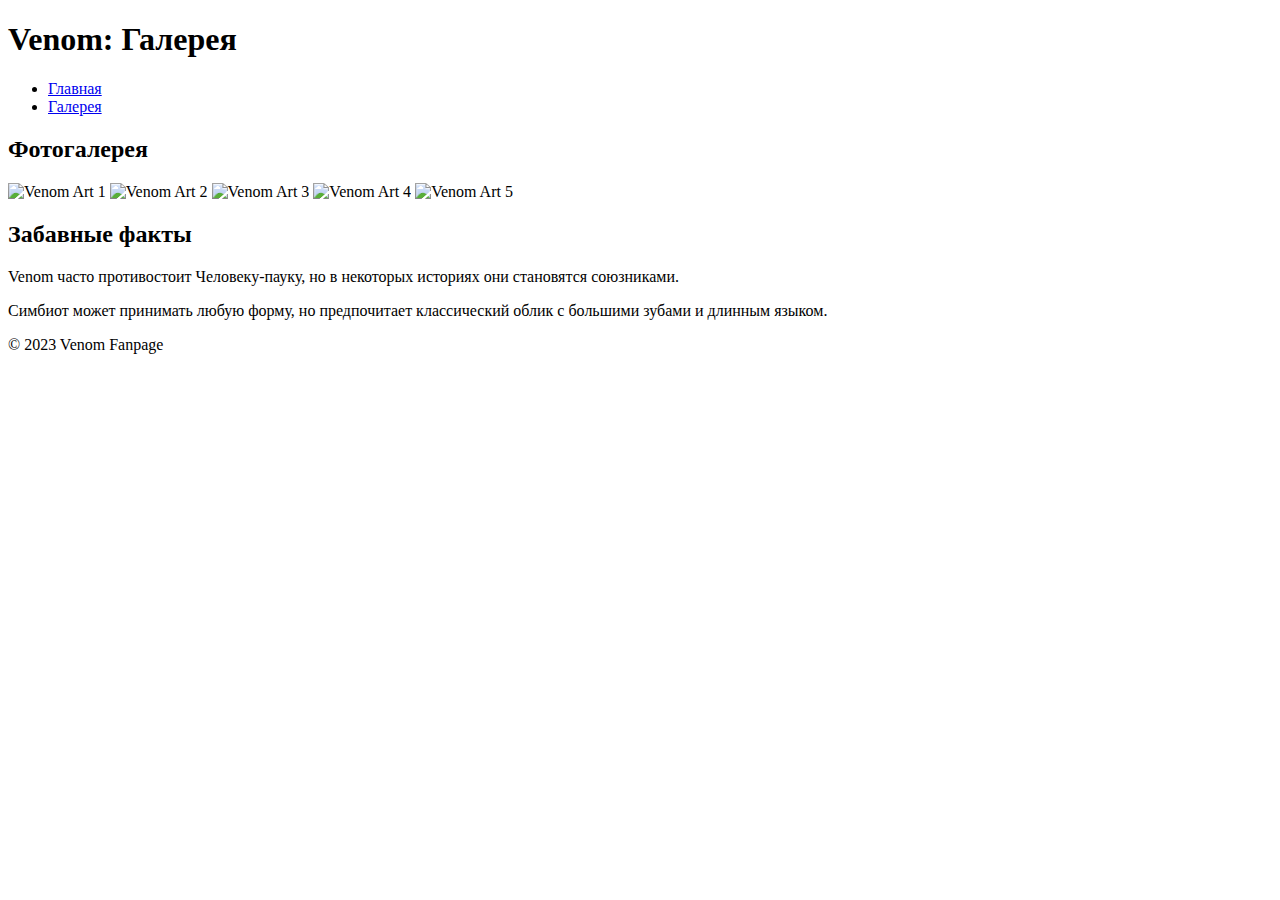
==== gallery.html @ 7d358b9c "Create gallery.html" ====
<!DOCTYPE html>
<html lang="ru">
<head>
    <meta charset="UTF-8">
    <meta name="viewport" content="width=device-width, initial-scale=1.0">
    <title>Venom: Галерея</title>
    <link rel="stylesheet" href="style.css">
</head>
<body>
    <header>
        <h1>Venom: Галерея</h1>
        <nav>
            <ul>
                <li><a href="index.html">Главная</a></li>
                <li><a href="gallery.html">Галерея</a></li>
            </ul>
        </nav>
    </header>

    <main>
        <section id="gallery">
            <h2>Фотогалерея</h2>
            <div class="image-grid">
                <img src="images/venom1.jpg" alt="Venom Art 1">
                <img src="images/venom2.jpg" alt="Venom Art 2">
                <img src="images/venom3.jpg" alt="Venom Art 3">
                <img src="images/venom4.jpg" alt="Venom Art 4">
                <img src="images/venom5.jpg" alt="Venom Art 5">
            </div>
        </section>

        <section id="trivia">
            <h2>Забавные факты</h2>
            <p>Venom часто противостоит Человеку-пауку, но в некоторых историях они становятся союзниками.</p>
            <p>Симбиот может принимать любую форму, но предпочитает классический облик с большими зубами и длинным языком.</p>
        </section>
    </main>

    <footer>
        <p>&copy; 2023 Venom Fanpage</p>
    </footer>
</body>
</html>
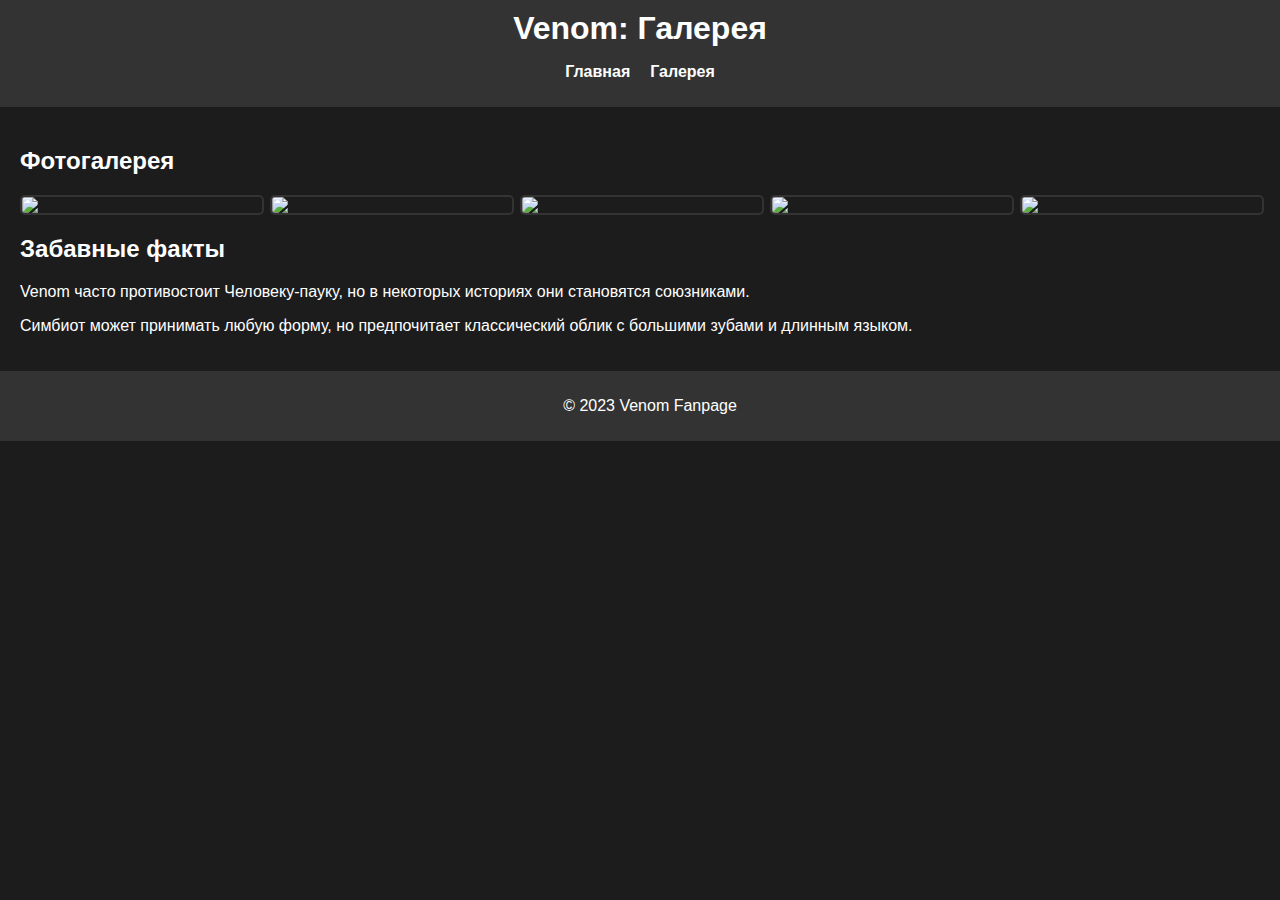
==== commit 46b3599f: "Update gallery.html" ====
--- a/gallery.html
+++ b/gallery.html
@@ -21,11 +21,11 @@
         <section id="gallery">
             <h2>Фотогалерея</h2>
             <div class="image-grid">
-                <img src="images/venom1.jpg" alt="Venom Art 1">
-                <img src="images/venom2.jpg" alt="Venom Art 2">
-                <img src="images/venom3.jpg" alt="Venom Art 3">
-                <img src="images/venom4.jpg" alt="Venom Art 4">
-                <img src="images/venom5.jpg" alt="Venom Art 5">
+                <img src="https://sun9-54.userapi.com/c857428/v857428243/1b2664/0NRanqP4W9A.jpg">
+                <img src="https://sun9-60.userapi.com/impg/-66u8oyX1u9JSWgMxWKG42aItWSTlof-Dn9TsQ/J2iXtitalJ4.jpg?size=453x604&quality=95&sign=a01262cab66d1e0e7e567180849f00a9&c_uniq_tag=MCgIpGTm8y25pOoj3aAYNoAVsY58oTk3kFvcEQdmrbA&type=album">
+                <img src="https://images.axios.com/XRTMzwloesaJ3gzsr-sFfx9HrX4=/1920x1080/smart/2019/04/02/1554236933754.jpg">
+                <img src="http://photo6.wambacdn.net/89/80/91/1464190898/1800647996_square_small.jpg?hash=U39eO59y3IIjkyO47VcRLQ&expires=64060578000&updated=1506065125">
+                <img src="https://avatars.mds.yandex.net/i?id=b08f1a4ccf8b70802a5d9529f211b694792b7e5d-13461479-images-thumbs&n=13">
             </div>
         </section>
 
--- a/style.css
+++ b/style.css
@@ -0,0 +1,66 @@
+/* Общие стили */
+body {
+    font-family: Arial, sans-serif;
+    margin: 0;
+    padding: 0;
+    background-color: #1c1c1c;
+    color: white;
+}
+
+header {
+    background-color: #333;
+    padding: 10px 20px;
+    text-align: center;
+}
+
+header h1 {
+    margin: 0;
+    font-size: 2em;
+}
+
+nav ul {
+    list-style: none;
+    padding: 0;
+    display: flex;
+    justify-content: center;
+    gap: 20px;
+}
+
+nav ul li a {
+    text-decoration: none;
+    color: white;
+    font-weight: bold;
+}
+
+main {
+    padding: 20px;
+}
+
+.center-image {
+    display: block;
+    margin: 20px auto;
+    max-width: 100%;
+    height: auto;
+}
+
+.image-grid {
+    display: grid;
+    grid-template-columns: repeat(auto-fit, minmax(200px, 1fr));
+    gap: 10px;
+}
+
+.image-grid img {
+    width: 100%;
+    height: auto;
+    border: 2px solid #333;
+    border-radius: 5px;
+}
+
+footer {
+    text-align: center;
+    padding: 10px;
+    background-color: #333;
+    position: relative;
+    bottom: 0;
+    width: 100%;
+}
